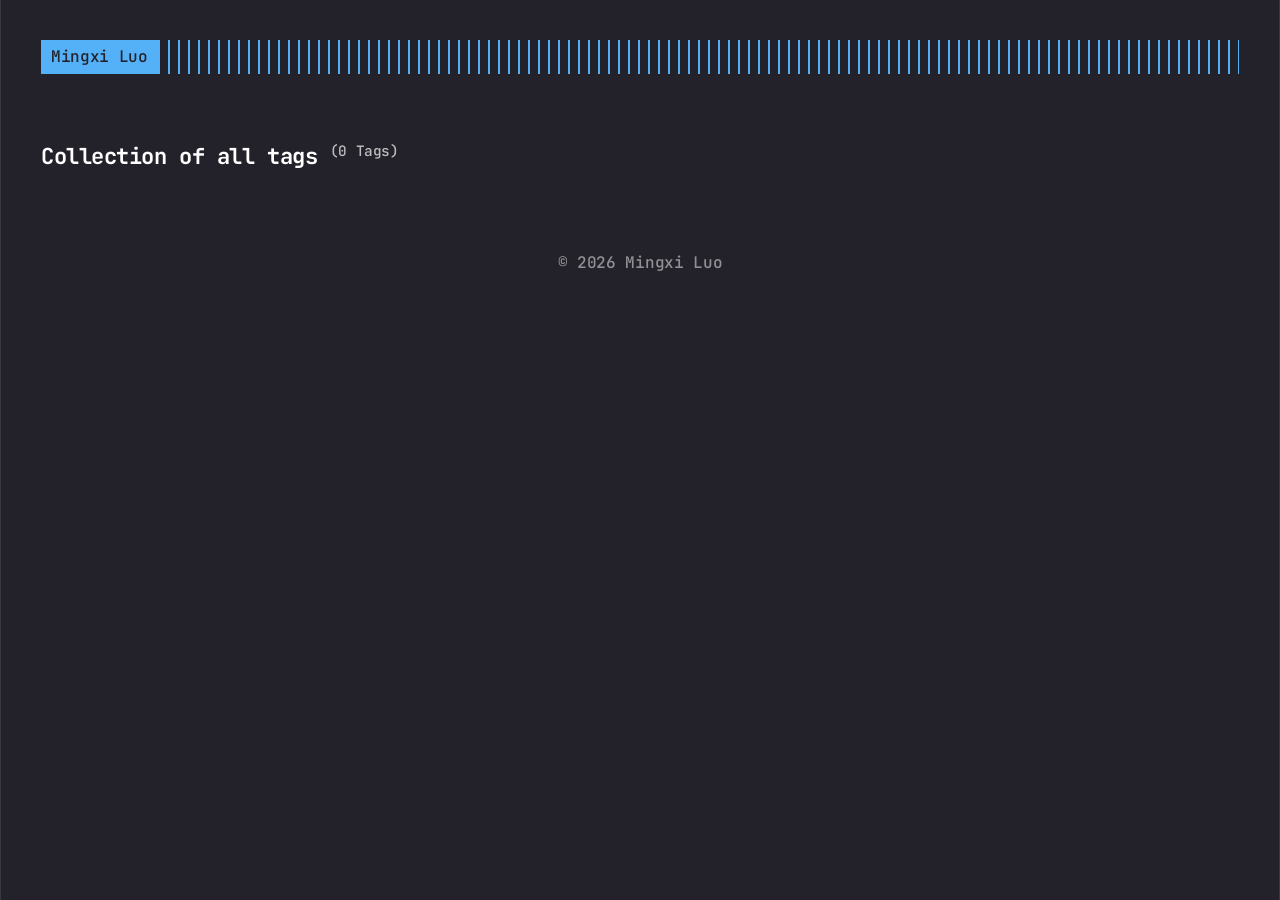
==== tags/index.html @ 320139c6 "Updated from Publii" ====
<!DOCTYPE html><html lang="en-gb"><head><meta charset="utf-8"><meta http-equiv="X-UA-Compatible" content="IE=edge"><meta name="viewport" content="width=device-width,initial-scale=1"><title>All tags - Mingxi Luo</title><meta name="robots" content="noindex, follow"><meta name="generator" content="Publii Open-Source CMS for Static Site"><link rel="alternate" type="application/atom+xml" href="https://mingxi-luo.github.io/feed.xml" title="Mingxi Luo - RSS"><link rel="alternate" type="application/json" href="https://mingxi-luo.github.io/feed.json" title="Mingxi Luo - JSON"><meta property="og:title" content="Mingxi Luo"><meta property="og:site_name" content="Mingxi Luo"><meta property="og:description" content=""><meta property="og:url" content="https://mingxi-luo.github.io/tags/"><meta property="og:type" content="website"><link rel="preload" href="https://mingxi-luo.github.io/assets/dynamic/fonts/jetbrainsmono/jetbrainsmono.woff2" as="font" type="font/woff2" crossorigin><link rel="stylesheet" href="https://mingxi-luo.github.io/assets/css/style.css?v=f1810f98cd58c2eb39289894619f8e68"><script type="application/ld+json">{"@context":"http://schema.org","@type":"Organization","name":"Mingxi Luo","url":"https://mingxi-luo.github.io/"}</script><noscript><style>img[loading] {
                    opacity: 1;
                }</style></noscript></head><body class="tags-template"><div class="container container--center"><header class="header"><div class="header__logo"><a class="logo" href="https://mingxi-luo.github.io/">Mingxi Luo</a></div></header><main class="content page page--tags"><div class="content page"><div class="page__header"><h1 class="h2 page__title">Collection of all tags <sup>(0 Tags)</sup></h1></div><ul class="list"></ul></div></main><footer class="footer"><div class="footer__inner"><div class="footer__copyright"><p>© 2026 Mingxi Luo</p></div></div></footer></div><script defer="defer" src="https://mingxi-luo.github.io/assets/js/scripts.min.js?v=c2232aa7558e9517946129d2a1b8c770"></script><script>window.publiiThemeMenuConfig={mobileMenuMode:'sidebar',animationSpeed:300,submenuWidth: 'auto',doubleClickTime:500,mobileMenuExpandableSubmenus:true,relatedContainerForOverlayMenuSelector:'.top'};</script><script>var images = document.querySelectorAll('img[loading]');
        for (var i = 0; i < images.length; i++) {
            if (images[i].complete) {
                images[i].classList.add('is-loaded');
            } else {
                images[i].addEventListener('load', function () {
                    this.classList.add('is-loaded');
                }, false);
            }
        }</script></body></html>
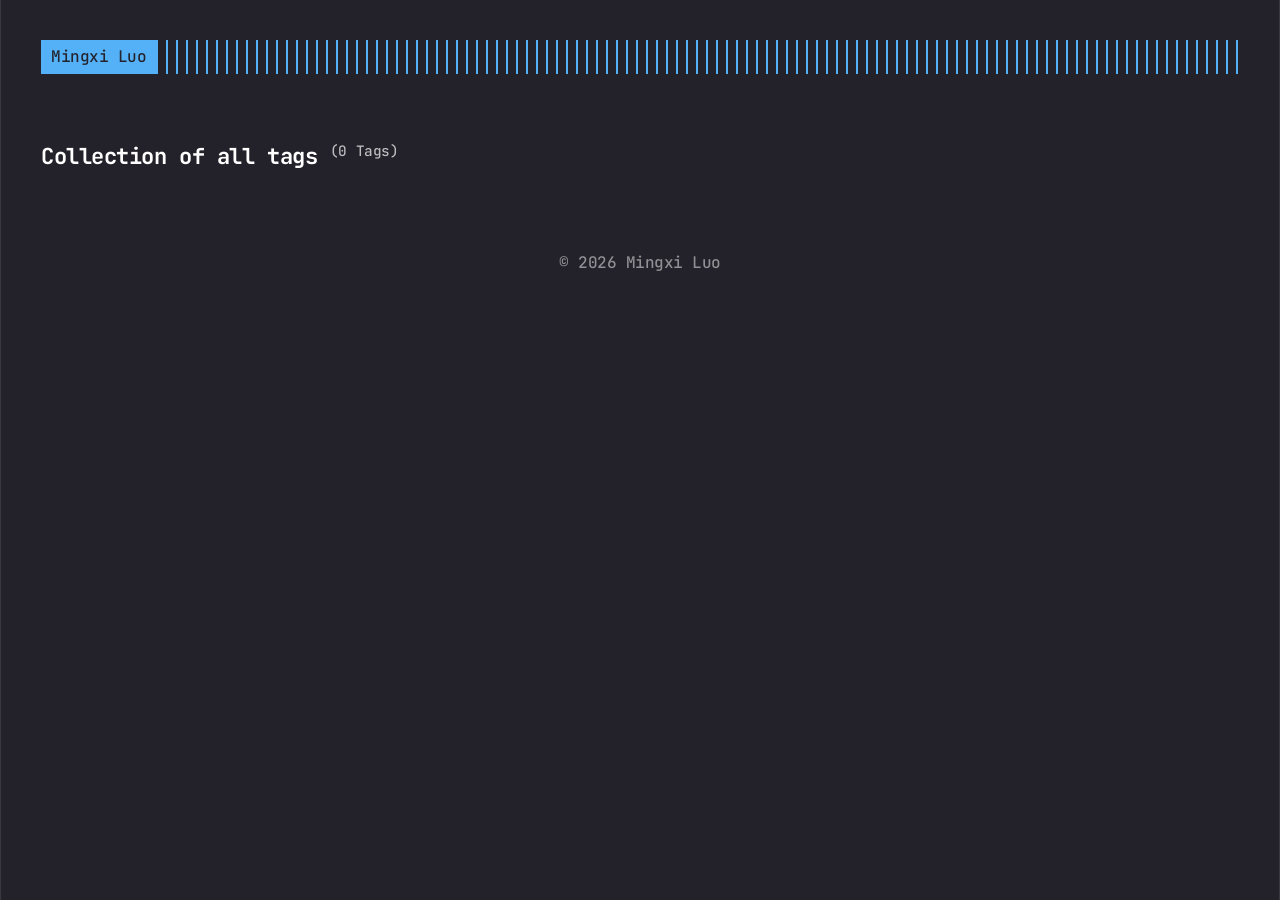
==== commit 496eb0ee: "Updated from Publii" ====
--- a/tags/index.html
+++ b/tags/index.html
@@ -1,4 +1,4 @@
-<!DOCTYPE html><html lang="en-gb"><head><meta charset="utf-8"><meta http-equiv="X-UA-Compatible" content="IE=edge"><meta name="viewport" content="width=device-width,initial-scale=1"><title>All tags - Mingxi Luo</title><meta name="robots" content="noindex, follow"><meta name="generator" content="Publii Open-Source CMS for Static Site"><link rel="alternate" type="application/atom+xml" href="https://mingxi-luo.github.io/feed.xml" title="Mingxi Luo - RSS"><link rel="alternate" type="application/json" href="https://mingxi-luo.github.io/feed.json" title="Mingxi Luo - JSON"><meta property="og:title" content="Mingxi Luo"><meta property="og:site_name" content="Mingxi Luo"><meta property="og:description" content=""><meta property="og:url" content="https://mingxi-luo.github.io/tags/"><meta property="og:type" content="website"><link rel="preload" href="https://mingxi-luo.github.io/assets/dynamic/fonts/jetbrainsmono/jetbrainsmono.woff2" as="font" type="font/woff2" crossorigin><link rel="stylesheet" href="https://mingxi-luo.github.io/assets/css/style.css?v=f1810f98cd58c2eb39289894619f8e68"><script type="application/ld+json">{"@context":"http://schema.org","@type":"Organization","name":"Mingxi Luo","url":"https://mingxi-luo.github.io/"}</script><noscript><style>img[loading] {
+<!DOCTYPE html><html lang="en-gb"><head><meta charset="utf-8"><meta http-equiv="X-UA-Compatible" content="IE=edge"><meta name="viewport" content="width=device-width,initial-scale=1"><title>All tags - Mingxi Luo</title><meta name="robots" content="noindex, follow"><meta name="generator" content="Publii Open-Source CMS for Static Site"><link rel="alternate" type="application/atom+xml" href="https://mingxi-luo.github.io/feed.xml" title="Mingxi Luo - RSS"><link rel="alternate" type="application/json" href="https://mingxi-luo.github.io/feed.json" title="Mingxi Luo - JSON"><meta property="og:title" content="Mingxi Luo"><meta property="og:site_name" content="Mingxi Luo"><meta property="og:description" content=""><meta property="og:url" content="https://mingxi-luo.github.io/tags/"><meta property="og:type" content="website"><link rel="preload" href="https://mingxi-luo.github.io/assets/dynamic/fonts/jetbrainsmono/jetbrainsmono.woff2" as="font" type="font/woff2" crossorigin><link rel="stylesheet" href="https://mingxi-luo.github.io/assets/css/style.css?v=5616702ef1062a9ef5b415884e5c43eb"><script type="application/ld+json">{"@context":"http://schema.org","@type":"Organization","name":"Mingxi Luo","url":"https://mingxi-luo.github.io/"}</script><noscript><style>img[loading] {
                     opacity: 1;
                 }</style></noscript></head><body class="tags-template"><div class="container container--center"><header class="header"><div class="header__logo"><a class="logo" href="https://mingxi-luo.github.io/">Mingxi Luo</a></div></header><main class="content page page--tags"><div class="content page"><div class="page__header"><h1 class="h2 page__title">Collection of all tags <sup>(0 Tags)</sup></h1></div><ul class="list"></ul></div></main><footer class="footer"><div class="footer__inner"><div class="footer__copyright"><p>© 2026 Mingxi Luo</p></div></div></footer></div><script defer="defer" src="https://mingxi-luo.github.io/assets/js/scripts.min.js?v=c2232aa7558e9517946129d2a1b8c770"></script><script>window.publiiThemeMenuConfig={mobileMenuMode:'sidebar',animationSpeed:300,submenuWidth: 'auto',doubleClickTime:500,mobileMenuExpandableSubmenus:true,relatedContainerForOverlayMenuSelector:'.top'};</script><script>var images = document.querySelectorAll('img[loading]');
         for (var i = 0; i < images.length; i++) {
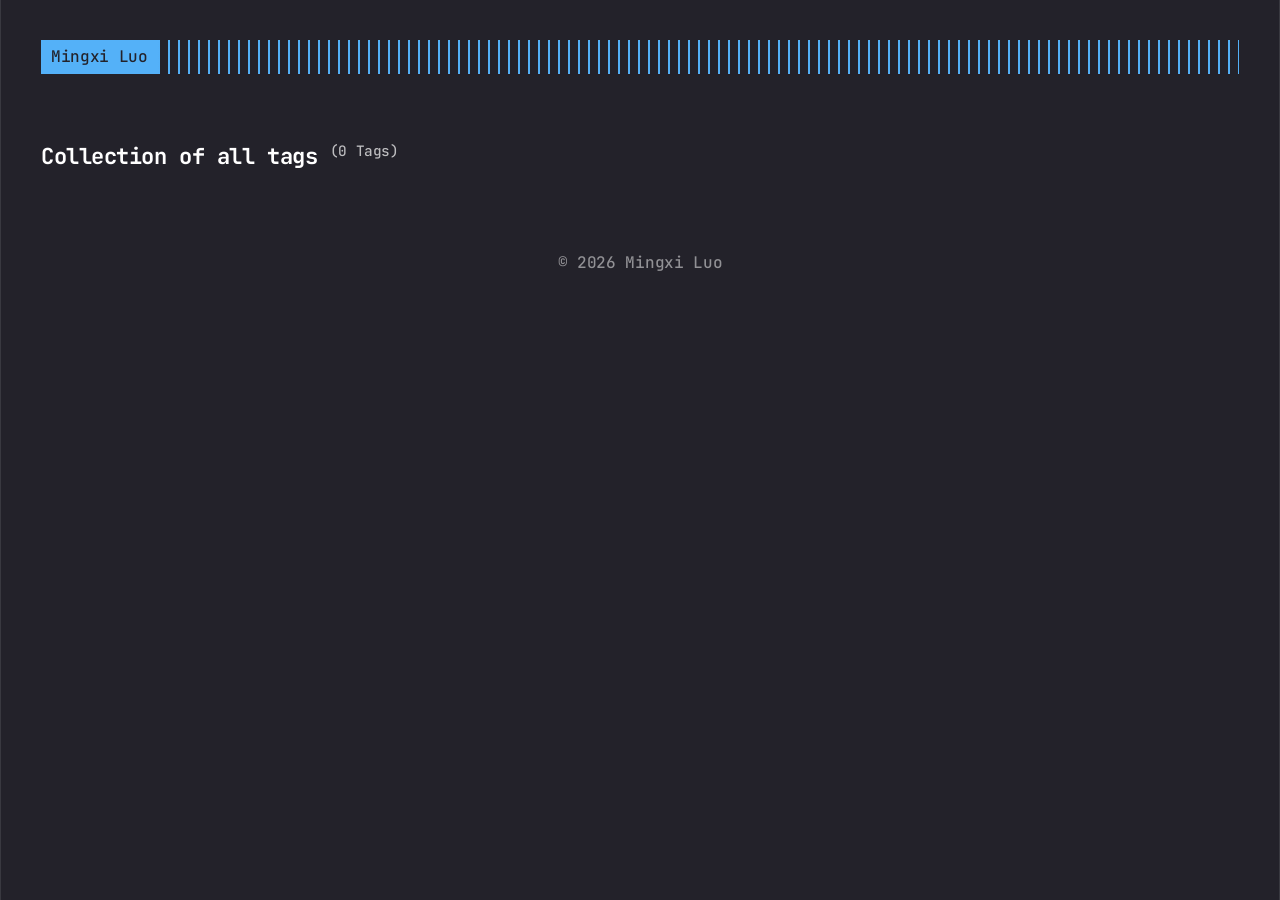
==== commit 680bad33: "Updated from Publii" ====
--- a/tags/index.html
+++ b/tags/index.html
@@ -1,4 +1,4 @@
-<!DOCTYPE html><html lang="en-gb"><head><meta charset="utf-8"><meta http-equiv="X-UA-Compatible" content="IE=edge"><meta name="viewport" content="width=device-width,initial-scale=1"><title>All tags - Mingxi Luo</title><meta name="robots" content="noindex, follow"><meta name="generator" content="Publii Open-Source CMS for Static Site"><link rel="alternate" type="application/atom+xml" href="https://mingxi-luo.github.io/feed.xml" title="Mingxi Luo - RSS"><link rel="alternate" type="application/json" href="https://mingxi-luo.github.io/feed.json" title="Mingxi Luo - JSON"><meta property="og:title" content="Mingxi Luo"><meta property="og:site_name" content="Mingxi Luo"><meta property="og:description" content=""><meta property="og:url" content="https://mingxi-luo.github.io/tags/"><meta property="og:type" content="website"><link rel="preload" href="https://mingxi-luo.github.io/assets/dynamic/fonts/jetbrainsmono/jetbrainsmono.woff2" as="font" type="font/woff2" crossorigin><link rel="stylesheet" href="https://mingxi-luo.github.io/assets/css/style.css?v=5616702ef1062a9ef5b415884e5c43eb"><script type="application/ld+json">{"@context":"http://schema.org","@type":"Organization","name":"Mingxi Luo","url":"https://mingxi-luo.github.io/"}</script><noscript><style>img[loading] {
+<!DOCTYPE html><html lang="en-gb"><head><meta charset="utf-8"><meta http-equiv="X-UA-Compatible" content="IE=edge"><meta name="viewport" content="width=device-width,initial-scale=1"><title>All tags - Mingxi Luo</title><meta name="robots" content="noindex, follow"><meta name="generator" content="Publii Open-Source CMS for Static Site"><link rel="alternate" type="application/atom+xml" href="https://mingxi-luo.github.io/feed.xml" title="Mingxi Luo - RSS"><link rel="alternate" type="application/json" href="https://mingxi-luo.github.io/feed.json" title="Mingxi Luo - JSON"><meta property="og:title" content="Mingxi Luo"><meta property="og:site_name" content="Mingxi Luo"><meta property="og:description" content=""><meta property="og:url" content="https://mingxi-luo.github.io/tags/"><meta property="og:type" content="website"><link rel="preload" href="https://mingxi-luo.github.io/assets/dynamic/fonts/jetbrainsmono/jetbrainsmono.woff2" as="font" type="font/woff2" crossorigin><link rel="stylesheet" href="https://mingxi-luo.github.io/assets/css/style.css?v=554d37939af1795382c4b285c817c6b8"><script type="application/ld+json">{"@context":"http://schema.org","@type":"Organization","name":"Mingxi Luo","url":"https://mingxi-luo.github.io/"}</script><noscript><style>img[loading] {
                     opacity: 1;
                 }</style></noscript></head><body class="tags-template"><div class="container container--center"><header class="header"><div class="header__logo"><a class="logo" href="https://mingxi-luo.github.io/">Mingxi Luo</a></div></header><main class="content page page--tags"><div class="content page"><div class="page__header"><h1 class="h2 page__title">Collection of all tags <sup>(0 Tags)</sup></h1></div><ul class="list"></ul></div></main><footer class="footer"><div class="footer__inner"><div class="footer__copyright"><p>© 2026 Mingxi Luo</p></div></div></footer></div><script defer="defer" src="https://mingxi-luo.github.io/assets/js/scripts.min.js?v=c2232aa7558e9517946129d2a1b8c770"></script><script>window.publiiThemeMenuConfig={mobileMenuMode:'sidebar',animationSpeed:300,submenuWidth: 'auto',doubleClickTime:500,mobileMenuExpandableSubmenus:true,relatedContainerForOverlayMenuSelector:'.top'};</script><script>var images = document.querySelectorAll('img[loading]');
         for (var i = 0; i < images.length; i++) {
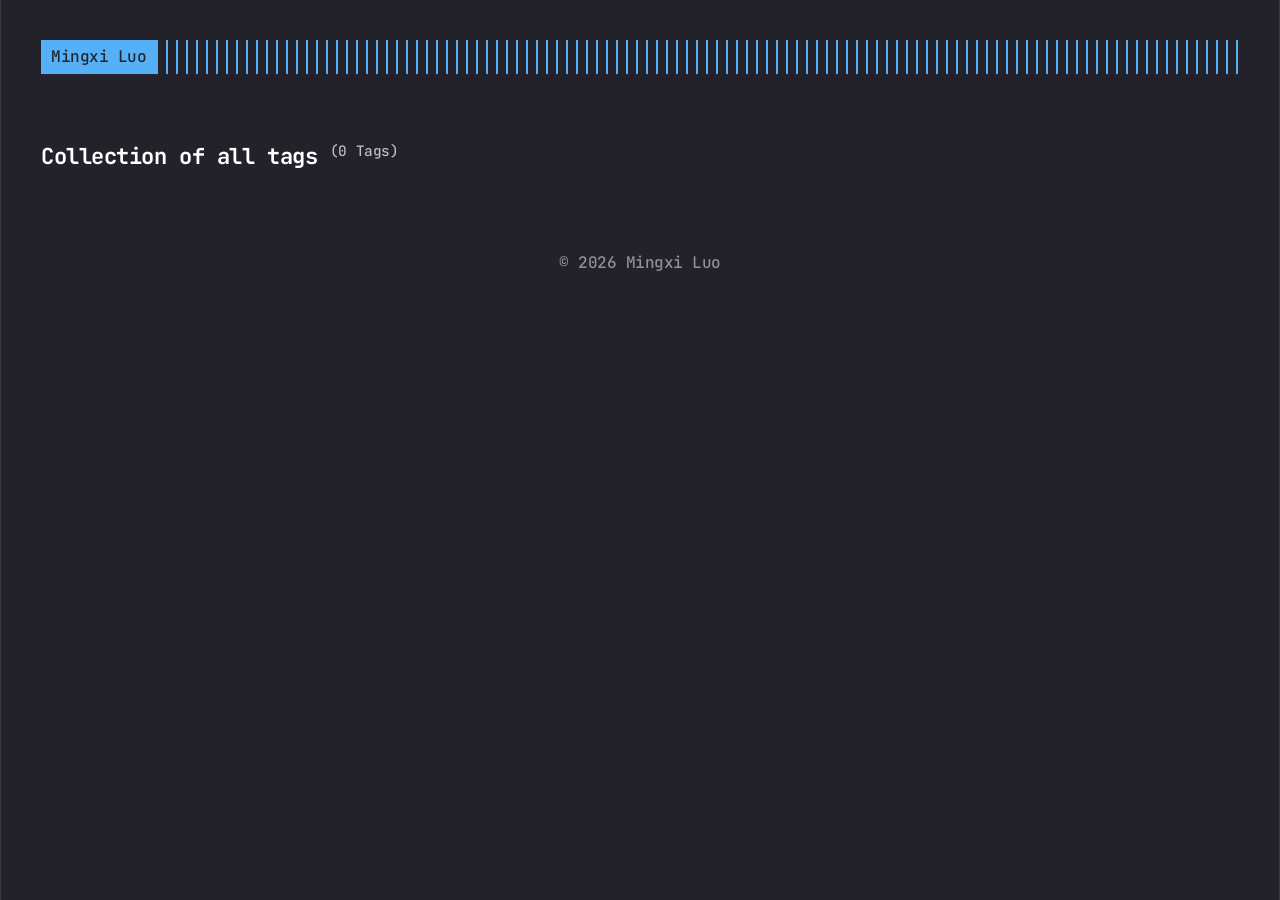
==== commit d3b83a3f: "Updated from Publii" ====
--- a/tags/index.html
+++ b/tags/index.html
@@ -1,4 +1,4 @@
-<!DOCTYPE html><html lang="en-gb"><head><meta charset="utf-8"><meta http-equiv="X-UA-Compatible" content="IE=edge"><meta name="viewport" content="width=device-width,initial-scale=1"><title>All tags - Mingxi Luo</title><meta name="robots" content="noindex, follow"><meta name="generator" content="Publii Open-Source CMS for Static Site"><link rel="alternate" type="application/atom+xml" href="https://mingxi-luo.github.io/feed.xml" title="Mingxi Luo - RSS"><link rel="alternate" type="application/json" href="https://mingxi-luo.github.io/feed.json" title="Mingxi Luo - JSON"><meta property="og:title" content="Mingxi Luo"><meta property="og:site_name" content="Mingxi Luo"><meta property="og:description" content=""><meta property="og:url" content="https://mingxi-luo.github.io/tags/"><meta property="og:type" content="website"><link rel="preload" href="https://mingxi-luo.github.io/assets/dynamic/fonts/jetbrainsmono/jetbrainsmono.woff2" as="font" type="font/woff2" crossorigin><link rel="stylesheet" href="https://mingxi-luo.github.io/assets/css/style.css?v=554d37939af1795382c4b285c817c6b8"><script type="application/ld+json">{"@context":"http://schema.org","@type":"Organization","name":"Mingxi Luo","url":"https://mingxi-luo.github.io/"}</script><noscript><style>img[loading] {
+<!DOCTYPE html><html lang="en-gb"><head><meta charset="utf-8"><meta http-equiv="X-UA-Compatible" content="IE=edge"><meta name="viewport" content="width=device-width,initial-scale=1"><title>All tags - Mingxi Luo</title><meta name="robots" content="noindex, follow"><meta name="generator" content="Publii Open-Source CMS for Static Site"><link rel="alternate" type="application/atom+xml" href="https://mingxi-luo.github.io/feed.xml" title="Mingxi Luo - RSS"><link rel="alternate" type="application/json" href="https://mingxi-luo.github.io/feed.json" title="Mingxi Luo - JSON"><meta property="og:title" content="Mingxi Luo"><meta property="og:site_name" content="Mingxi Luo"><meta property="og:description" content=""><meta property="og:url" content="https://mingxi-luo.github.io/tags/"><meta property="og:type" content="website"><link rel="preload" href="https://mingxi-luo.github.io/assets/dynamic/fonts/jetbrainsmono/jetbrainsmono.woff2" as="font" type="font/woff2" crossorigin><link rel="stylesheet" href="https://mingxi-luo.github.io/assets/css/style.css?v=bbd89414d7494be3adda2873c44af4ec"><script type="application/ld+json">{"@context":"http://schema.org","@type":"Organization","name":"Mingxi Luo","url":"https://mingxi-luo.github.io/"}</script><noscript><style>img[loading] {
                     opacity: 1;
                 }</style></noscript></head><body class="tags-template"><div class="container container--center"><header class="header"><div class="header__logo"><a class="logo" href="https://mingxi-luo.github.io/">Mingxi Luo</a></div></header><main class="content page page--tags"><div class="content page"><div class="page__header"><h1 class="h2 page__title">Collection of all tags <sup>(0 Tags)</sup></h1></div><ul class="list"></ul></div></main><footer class="footer"><div class="footer__inner"><div class="footer__copyright"><p>© 2026 Mingxi Luo</p></div></div></footer></div><script defer="defer" src="https://mingxi-luo.github.io/assets/js/scripts.min.js?v=c2232aa7558e9517946129d2a1b8c770"></script><script>window.publiiThemeMenuConfig={mobileMenuMode:'sidebar',animationSpeed:300,submenuWidth: 'auto',doubleClickTime:500,mobileMenuExpandableSubmenus:true,relatedContainerForOverlayMenuSelector:'.top'};</script><script>var images = document.querySelectorAll('img[loading]');
         for (var i = 0; i < images.length; i++) {
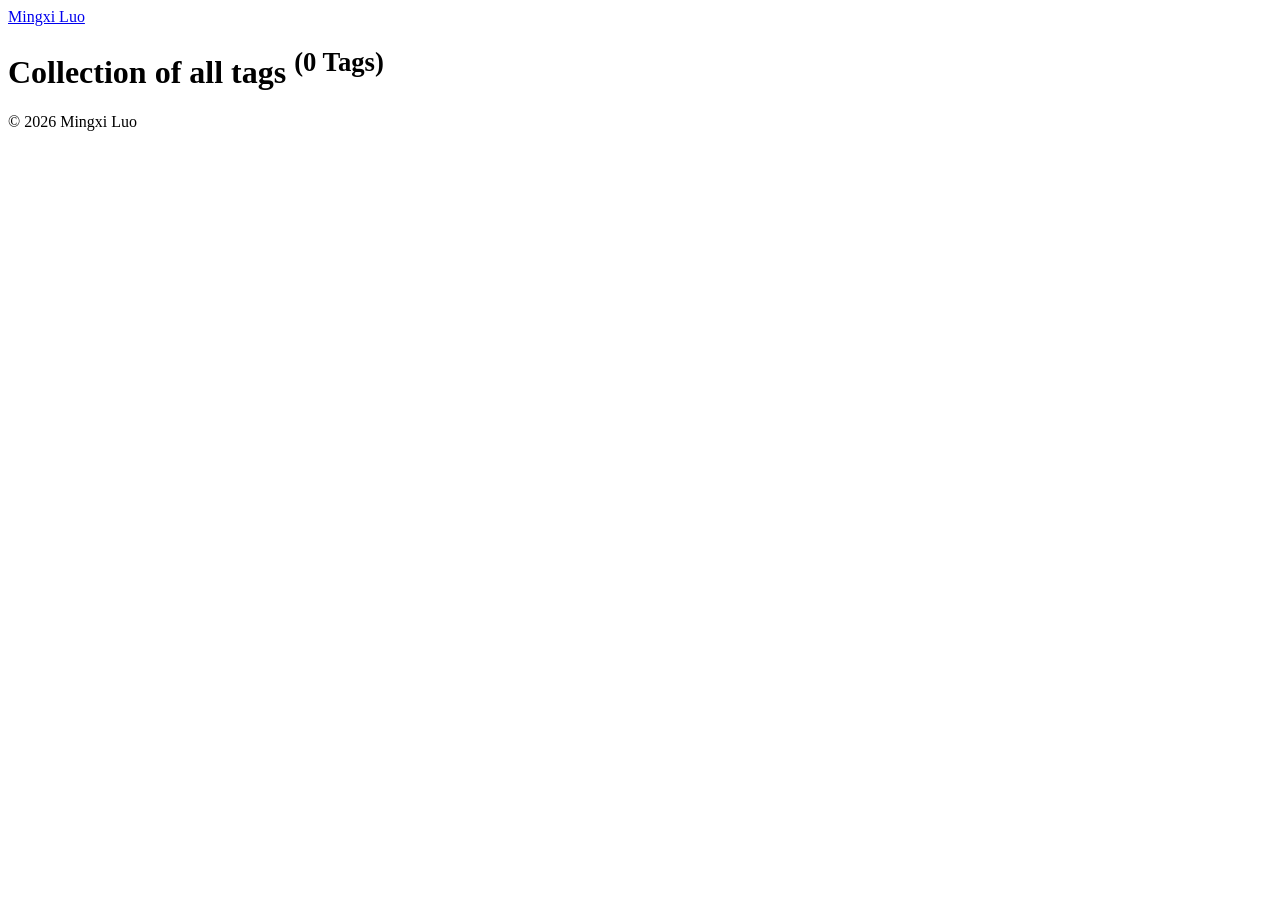
==== commit 6980bebc: "Updated from Publii" ====
--- a/tags/index.html
+++ b/tags/index.html
@@ -1,6 +1,6 @@
-<!DOCTYPE html><html lang="en-gb"><head><meta charset="utf-8"><meta http-equiv="X-UA-Compatible" content="IE=edge"><meta name="viewport" content="width=device-width,initial-scale=1"><title>All tags - Mingxi Luo</title><meta name="robots" content="noindex, follow"><meta name="generator" content="Publii Open-Source CMS for Static Site"><link rel="alternate" type="application/atom+xml" href="https://mingxi-luo.github.io/feed.xml" title="Mingxi Luo - RSS"><link rel="alternate" type="application/json" href="https://mingxi-luo.github.io/feed.json" title="Mingxi Luo - JSON"><meta property="og:title" content="Mingxi Luo"><meta property="og:site_name" content="Mingxi Luo"><meta property="og:description" content=""><meta property="og:url" content="https://mingxi-luo.github.io/tags/"><meta property="og:type" content="website"><link rel="preload" href="https://mingxi-luo.github.io/assets/dynamic/fonts/jetbrainsmono/jetbrainsmono.woff2" as="font" type="font/woff2" crossorigin><link rel="stylesheet" href="https://mingxi-luo.github.io/assets/css/style.css?v=bbd89414d7494be3adda2873c44af4ec"><script type="application/ld+json">{"@context":"http://schema.org","@type":"Organization","name":"Mingxi Luo","url":"https://mingxi-luo.github.io/"}</script><noscript><style>img[loading] {
+<!DOCTYPE html><html lang="en-gb"><head><meta charset="utf-8"><meta http-equiv="X-UA-Compatible" content="IE=edge"><meta name="viewport" content="width=device-width,initial-scale=1"><title>All tags - Mingxi Luo</title><meta name="robots" content="noindex, follow"><meta name="generator" content="Publii Open-Source CMS for Static Site"><link rel="alternate" type="application/atom+xml" href="https://mxlo.me/feed.xml" title="Mingxi Luo - RSS"><link rel="alternate" type="application/json" href="https://mxlo.me/feed.json" title="Mingxi Luo - JSON"><meta property="og:title" content="Mingxi Luo"><meta property="og:site_name" content="Mingxi Luo"><meta property="og:description" content=""><meta property="og:url" content="https://mxlo.me/tags/"><meta property="og:type" content="website"><link rel="preload" href="https://mxlo.me/assets/dynamic/fonts/jetbrainsmono/jetbrainsmono.woff2" as="font" type="font/woff2" crossorigin><link rel="stylesheet" href="https://mxlo.me/assets/css/style.css?v=bbd89414d7494be3adda2873c44af4ec"><script type="application/ld+json">{"@context":"http://schema.org","@type":"Organization","name":"Mingxi Luo","url":"https://mxlo.me/"}</script><noscript><style>img[loading] {
                     opacity: 1;
-                }</style></noscript></head><body class="tags-template"><div class="container container--center"><header class="header"><div class="header__logo"><a class="logo" href="https://mingxi-luo.github.io/">Mingxi Luo</a></div></header><main class="content page page--tags"><div class="content page"><div class="page__header"><h1 class="h2 page__title">Collection of all tags <sup>(0 Tags)</sup></h1></div><ul class="list"></ul></div></main><footer class="footer"><div class="footer__inner"><div class="footer__copyright"><p>© 2026 Mingxi Luo</p></div></div></footer></div><script defer="defer" src="https://mingxi-luo.github.io/assets/js/scripts.min.js?v=c2232aa7558e9517946129d2a1b8c770"></script><script>window.publiiThemeMenuConfig={mobileMenuMode:'sidebar',animationSpeed:300,submenuWidth: 'auto',doubleClickTime:500,mobileMenuExpandableSubmenus:true,relatedContainerForOverlayMenuSelector:'.top'};</script><script>var images = document.querySelectorAll('img[loading]');
+                }</style></noscript></head><body class="tags-template"><div class="container container--center"><header class="header"><div class="header__logo"><a class="logo" href="https://mxlo.me/">Mingxi Luo</a></div></header><main class="content page page--tags"><div class="content page"><div class="page__header"><h1 class="h2 page__title">Collection of all tags <sup>(0 Tags)</sup></h1></div><ul class="list"></ul></div></main><footer class="footer"><div class="footer__inner"><div class="footer__copyright"><p>© 2026 Mingxi Luo</p></div></div></footer></div><script defer="defer" src="https://mxlo.me/assets/js/scripts.min.js?v=c2232aa7558e9517946129d2a1b8c770"></script><script>window.publiiThemeMenuConfig={mobileMenuMode:'sidebar',animationSpeed:300,submenuWidth: 'auto',doubleClickTime:500,mobileMenuExpandableSubmenus:true,relatedContainerForOverlayMenuSelector:'.top'};</script><script>var images = document.querySelectorAll('img[loading]');
         for (var i = 0; i < images.length; i++) {
             if (images[i].complete) {
                 images[i].classList.add('is-loaded');
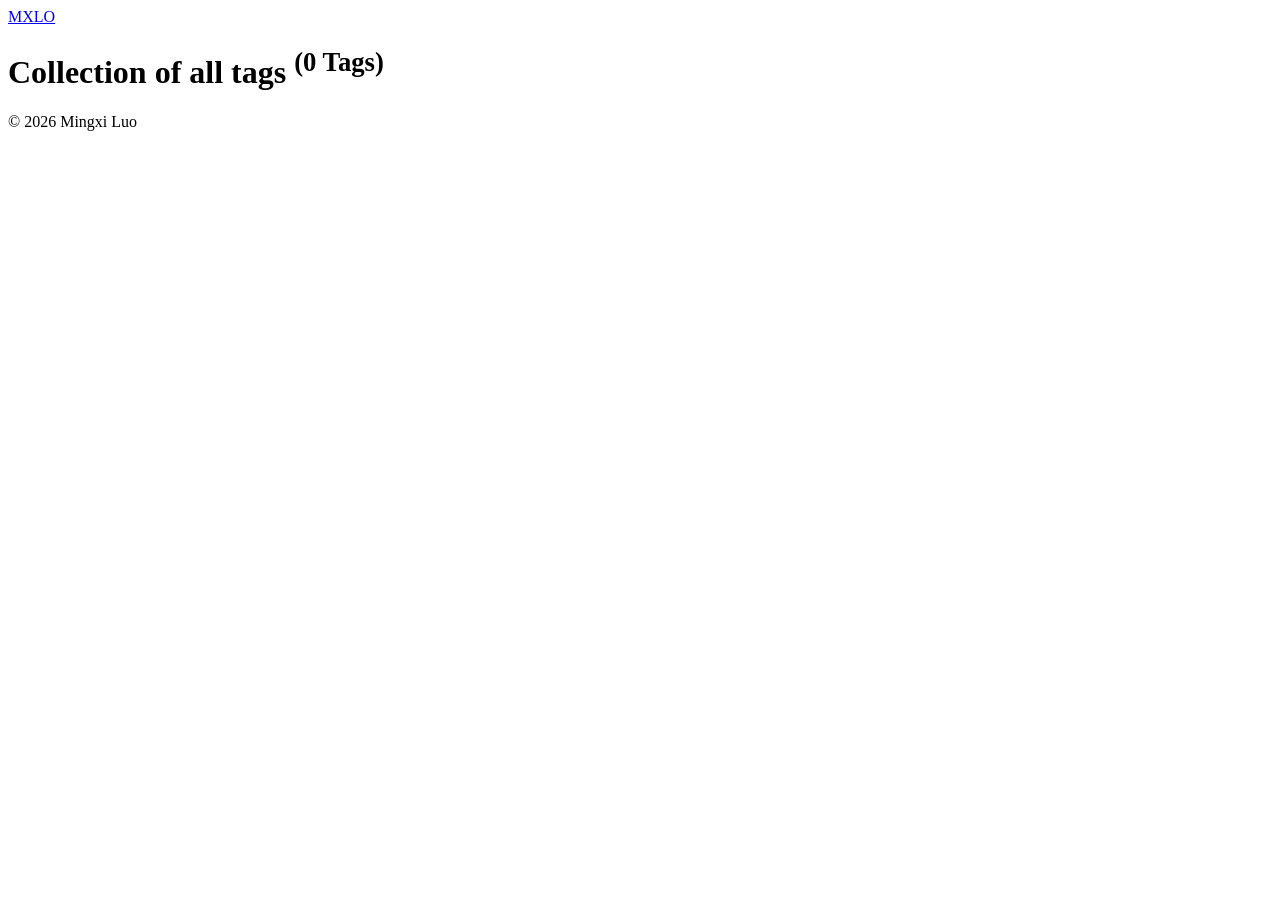
==== commit 84ba6229: "Updated from Publii" ====
--- a/tags/index.html
+++ b/tags/index.html
@@ -1,6 +1,6 @@
-<!DOCTYPE html><html lang="en-gb"><head><meta charset="utf-8"><meta http-equiv="X-UA-Compatible" content="IE=edge"><meta name="viewport" content="width=device-width,initial-scale=1"><title>All tags - Mingxi Luo</title><meta name="robots" content="noindex, follow"><meta name="generator" content="Publii Open-Source CMS for Static Site"><link rel="alternate" type="application/atom+xml" href="https://mxlo.me/feed.xml" title="Mingxi Luo - RSS"><link rel="alternate" type="application/json" href="https://mxlo.me/feed.json" title="Mingxi Luo - JSON"><meta property="og:title" content="Mingxi Luo"><meta property="og:site_name" content="Mingxi Luo"><meta property="og:description" content=""><meta property="og:url" content="https://mxlo.me/tags/"><meta property="og:type" content="website"><link rel="preload" href="https://mxlo.me/assets/dynamic/fonts/jetbrainsmono/jetbrainsmono.woff2" as="font" type="font/woff2" crossorigin><link rel="stylesheet" href="https://mxlo.me/assets/css/style.css?v=bbd89414d7494be3adda2873c44af4ec"><script type="application/ld+json">{"@context":"http://schema.org","@type":"Organization","name":"Mingxi Luo","url":"https://mxlo.me/"}</script><noscript><style>img[loading] {
+<!DOCTYPE html><html lang="en-gb"><head><meta charset="utf-8"><meta http-equiv="X-UA-Compatible" content="IE=edge"><meta name="viewport" content="width=device-width,initial-scale=1"><title>All tags - MXLO</title><meta name="robots" content="noindex, follow"><meta name="generator" content="Publii Open-Source CMS for Static Site"><link rel="alternate" type="application/atom+xml" href="https://mxlo.me/feed.xml" title="MXLO - RSS"><link rel="alternate" type="application/json" href="https://mxlo.me/feed.json" title="MXLO - JSON"><meta property="og:title" content="MXLO"><meta property="og:site_name" content="MXLO"><meta property="og:description" content=""><meta property="og:url" content="https://mxlo.me/tags/"><meta property="og:type" content="website"><link rel="preload" href="https://mxlo.me/assets/dynamic/fonts/jetbrainsmono/jetbrainsmono.woff2" as="font" type="font/woff2" crossorigin><link rel="stylesheet" href="https://mxlo.me/assets/css/style.css?v=bbd89414d7494be3adda2873c44af4ec"><script type="application/ld+json">{"@context":"http://schema.org","@type":"Organization","name":"MXLO","url":"https://mxlo.me/"}</script><noscript><style>img[loading] {
                     opacity: 1;
-                }</style></noscript></head><body class="tags-template"><div class="container container--center"><header class="header"><div class="header__logo"><a class="logo" href="https://mxlo.me/">Mingxi Luo</a></div></header><main class="content page page--tags"><div class="content page"><div class="page__header"><h1 class="h2 page__title">Collection of all tags <sup>(0 Tags)</sup></h1></div><ul class="list"></ul></div></main><footer class="footer"><div class="footer__inner"><div class="footer__copyright"><p>© 2026 Mingxi Luo</p></div></div></footer></div><script defer="defer" src="https://mxlo.me/assets/js/scripts.min.js?v=c2232aa7558e9517946129d2a1b8c770"></script><script>window.publiiThemeMenuConfig={mobileMenuMode:'sidebar',animationSpeed:300,submenuWidth: 'auto',doubleClickTime:500,mobileMenuExpandableSubmenus:true,relatedContainerForOverlayMenuSelector:'.top'};</script><script>var images = document.querySelectorAll('img[loading]');
+                }</style></noscript></head><body class="tags-template"><div class="container container--center"><header class="header"><div class="header__logo"><a class="logo" href="https://mxlo.me/">MXLO</a></div></header><main class="content page page--tags"><div class="content page"><div class="page__header"><h1 class="h2 page__title">Collection of all tags <sup>(0 Tags)</sup></h1></div><ul class="list"></ul></div></main><footer class="footer"><div class="footer__inner"><div class="footer__copyright"><p>© 2026 Mingxi Luo</p></div></div></footer></div><script defer="defer" src="https://mxlo.me/assets/js/scripts.min.js?v=c2232aa7558e9517946129d2a1b8c770"></script><script>window.publiiThemeMenuConfig={mobileMenuMode:'sidebar',animationSpeed:300,submenuWidth: 'auto',doubleClickTime:500,mobileMenuExpandableSubmenus:true,relatedContainerForOverlayMenuSelector:'.top'};</script><script>var images = document.querySelectorAll('img[loading]');
         for (var i = 0; i < images.length; i++) {
             if (images[i].complete) {
                 images[i].classList.add('is-loaded');
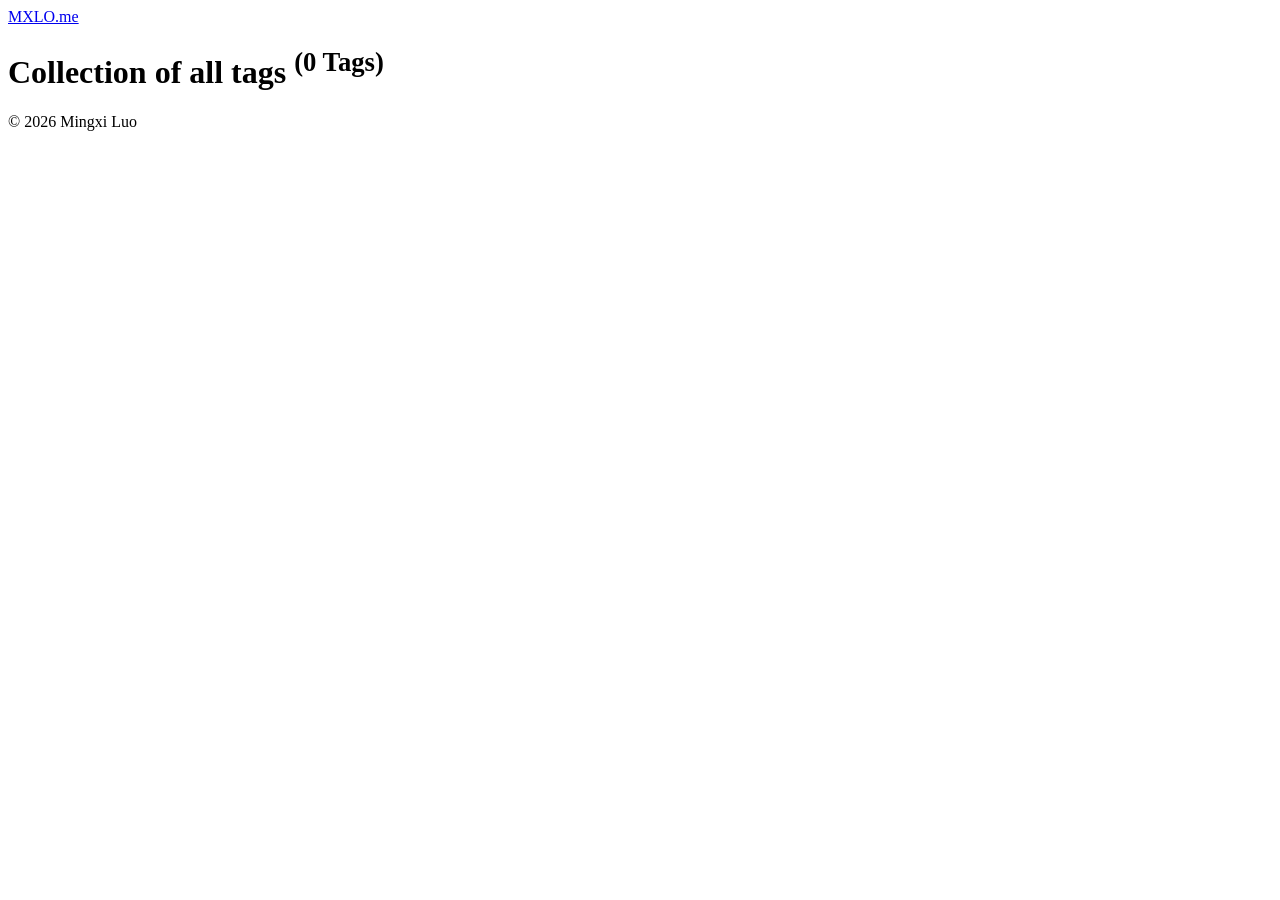
==== commit a065fef9: "Updated from Publii" ====
--- a/tags/index.html
+++ b/tags/index.html
@@ -1,6 +1,6 @@
-<!DOCTYPE html><html lang="en-gb"><head><meta charset="utf-8"><meta http-equiv="X-UA-Compatible" content="IE=edge"><meta name="viewport" content="width=device-width,initial-scale=1"><title>All tags - MXLO</title><meta name="robots" content="noindex, follow"><meta name="generator" content="Publii Open-Source CMS for Static Site"><link rel="alternate" type="application/atom+xml" href="https://mxlo.me/feed.xml" title="MXLO - RSS"><link rel="alternate" type="application/json" href="https://mxlo.me/feed.json" title="MXLO - JSON"><meta property="og:title" content="MXLO"><meta property="og:site_name" content="MXLO"><meta property="og:description" content=""><meta property="og:url" content="https://mxlo.me/tags/"><meta property="og:type" content="website"><link rel="preload" href="https://mxlo.me/assets/dynamic/fonts/jetbrainsmono/jetbrainsmono.woff2" as="font" type="font/woff2" crossorigin><link rel="stylesheet" href="https://mxlo.me/assets/css/style.css?v=bbd89414d7494be3adda2873c44af4ec"><script type="application/ld+json">{"@context":"http://schema.org","@type":"Organization","name":"MXLO","url":"https://mxlo.me/"}</script><noscript><style>img[loading] {
+<!DOCTYPE html><html lang="en-gb"><head><meta charset="utf-8"><meta http-equiv="X-UA-Compatible" content="IE=edge"><meta name="viewport" content="width=device-width,initial-scale=1"><title>All tags - MXLO.me</title><meta name="robots" content="noindex, follow"><meta name="generator" content="Publii Open-Source CMS for Static Site"><link rel="alternate" type="application/atom+xml" href="https://mxlo.me/feed.xml" title="MXLO.me - RSS"><link rel="alternate" type="application/json" href="https://mxlo.me/feed.json" title="MXLO.me - JSON"><meta property="og:title" content="MXLO.me"><meta property="og:site_name" content="MXLO.me"><meta property="og:description" content=""><meta property="og:url" content="https://mxlo.me/tags/"><meta property="og:type" content="website"><link rel="preload" href="https://mxlo.me/assets/dynamic/fonts/jetbrainsmono/jetbrainsmono.woff2" as="font" type="font/woff2" crossorigin><link rel="stylesheet" href="https://mxlo.me/assets/css/style.css?v=bbd89414d7494be3adda2873c44af4ec"><script type="application/ld+json">{"@context":"http://schema.org","@type":"Organization","name":"MXLO.me","url":"https://mxlo.me/"}</script><noscript><style>img[loading] {
                     opacity: 1;
-                }</style></noscript></head><body class="tags-template"><div class="container container--center"><header class="header"><div class="header__logo"><a class="logo" href="https://mxlo.me/">MXLO</a></div></header><main class="content page page--tags"><div class="content page"><div class="page__header"><h1 class="h2 page__title">Collection of all tags <sup>(0 Tags)</sup></h1></div><ul class="list"></ul></div></main><footer class="footer"><div class="footer__inner"><div class="footer__copyright"><p>© 2026 Mingxi Luo</p></div></div></footer></div><script defer="defer" src="https://mxlo.me/assets/js/scripts.min.js?v=c2232aa7558e9517946129d2a1b8c770"></script><script>window.publiiThemeMenuConfig={mobileMenuMode:'sidebar',animationSpeed:300,submenuWidth: 'auto',doubleClickTime:500,mobileMenuExpandableSubmenus:true,relatedContainerForOverlayMenuSelector:'.top'};</script><script>var images = document.querySelectorAll('img[loading]');
+                }</style></noscript></head><body class="tags-template"><div class="container container--center"><header class="header"><div class="header__logo"><a class="logo" href="https://mxlo.me/">MXLO.me</a></div></header><main class="content page page--tags"><div class="content page"><div class="page__header"><h1 class="h2 page__title">Collection of all tags <sup>(0 Tags)</sup></h1></div><ul class="list"></ul></div></main><footer class="footer"><div class="footer__inner"><div class="footer__copyright"><p>© 2026 Mingxi Luo</p></div></div></footer></div><script defer="defer" src="https://mxlo.me/assets/js/scripts.min.js?v=c2232aa7558e9517946129d2a1b8c770"></script><script>window.publiiThemeMenuConfig={mobileMenuMode:'sidebar',animationSpeed:300,submenuWidth: 'auto',doubleClickTime:500,mobileMenuExpandableSubmenus:true,relatedContainerForOverlayMenuSelector:'.top'};</script><script>var images = document.querySelectorAll('img[loading]');
         for (var i = 0; i < images.length; i++) {
             if (images[i].complete) {
                 images[i].classList.add('is-loaded');
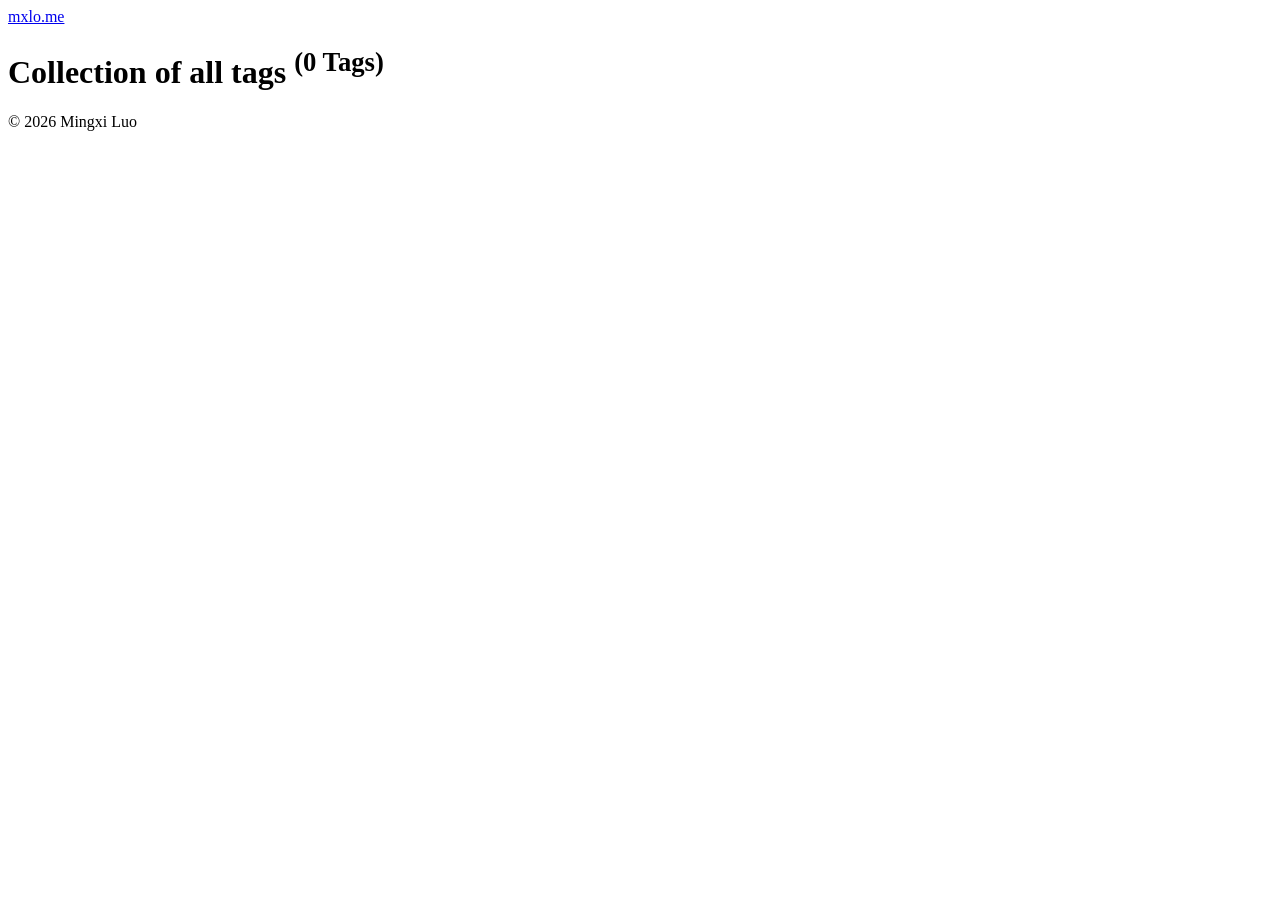
==== commit 7dcfb43c: "Updated from Publii" ====
--- a/tags/index.html
+++ b/tags/index.html
@@ -1,6 +1,6 @@
-<!DOCTYPE html><html lang="en-gb"><head><meta charset="utf-8"><meta http-equiv="X-UA-Compatible" content="IE=edge"><meta name="viewport" content="width=device-width,initial-scale=1"><title>All tags - MXLO.me</title><meta name="robots" content="noindex, follow"><meta name="generator" content="Publii Open-Source CMS for Static Site"><link rel="alternate" type="application/atom+xml" href="https://mxlo.me/feed.xml" title="MXLO.me - RSS"><link rel="alternate" type="application/json" href="https://mxlo.me/feed.json" title="MXLO.me - JSON"><meta property="og:title" content="MXLO.me"><meta property="og:site_name" content="MXLO.me"><meta property="og:description" content=""><meta property="og:url" content="https://mxlo.me/tags/"><meta property="og:type" content="website"><link rel="preload" href="https://mxlo.me/assets/dynamic/fonts/jetbrainsmono/jetbrainsmono.woff2" as="font" type="font/woff2" crossorigin><link rel="stylesheet" href="https://mxlo.me/assets/css/style.css?v=bbd89414d7494be3adda2873c44af4ec"><script type="application/ld+json">{"@context":"http://schema.org","@type":"Organization","name":"MXLO.me","url":"https://mxlo.me/"}</script><noscript><style>img[loading] {
+<!DOCTYPE html><html lang="en-ca"><head><meta charset="utf-8"><meta http-equiv="X-UA-Compatible" content="IE=edge"><meta name="viewport" content="width=device-width,initial-scale=1"><title>All tags - mxlo.me</title><meta name="robots" content="noindex, follow"><meta name="generator" content="Publii Open-Source CMS for Static Site"><link rel="alternate" type="application/atom+xml" href="https://mxlo.me/feed.xml" title="mxlo.me - RSS"><link rel="alternate" type="application/json" href="https://mxlo.me/feed.json" title="mxlo.me - JSON"><meta property="og:title" content="mxlo.me"><meta property="og:site_name" content="mxlo.me"><meta property="og:description" content=""><meta property="og:url" content="https://mxlo.me/tags/"><meta property="og:type" content="website"><link rel="preload" href="https://mxlo.me/assets/dynamic/fonts/jetbrainsmono/jetbrainsmono.woff2" as="font" type="font/woff2" crossorigin><link rel="stylesheet" href="https://mxlo.me/assets/css/style.css?v=bbd89414d7494be3adda2873c44af4ec"><script type="application/ld+json">{"@context":"http://schema.org","@type":"Organization","name":"mxlo.me","url":"https://mxlo.me/"}</script><noscript><style>img[loading] {
                     opacity: 1;
-                }</style></noscript></head><body class="tags-template"><div class="container container--center"><header class="header"><div class="header__logo"><a class="logo" href="https://mxlo.me/">MXLO.me</a></div></header><main class="content page page--tags"><div class="content page"><div class="page__header"><h1 class="h2 page__title">Collection of all tags <sup>(0 Tags)</sup></h1></div><ul class="list"></ul></div></main><footer class="footer"><div class="footer__inner"><div class="footer__copyright"><p>© 2026 Mingxi Luo</p></div></div></footer></div><script defer="defer" src="https://mxlo.me/assets/js/scripts.min.js?v=c2232aa7558e9517946129d2a1b8c770"></script><script>window.publiiThemeMenuConfig={mobileMenuMode:'sidebar',animationSpeed:300,submenuWidth: 'auto',doubleClickTime:500,mobileMenuExpandableSubmenus:true,relatedContainerForOverlayMenuSelector:'.top'};</script><script>var images = document.querySelectorAll('img[loading]');
+                }</style></noscript></head><body class="tags-template"><div class="container container--center"><header class="header"><div class="header__logo"><a class="logo" href="https://mxlo.me/">mxlo.me</a></div></header><main class="content page page--tags"><div class="content page"><div class="page__header"><h1 class="h2 page__title">Collection of all tags <sup>(0 Tags)</sup></h1></div><ul class="list"></ul></div></main><footer class="footer"><div class="footer__inner"><div class="footer__copyright"><p>© 2026 Mingxi Luo</p></div></div></footer></div><script defer="defer" src="https://mxlo.me/assets/js/scripts.min.js?v=c2232aa7558e9517946129d2a1b8c770"></script><script>window.publiiThemeMenuConfig={mobileMenuMode:'sidebar',animationSpeed:300,submenuWidth: 'auto',doubleClickTime:500,mobileMenuExpandableSubmenus:true,relatedContainerForOverlayMenuSelector:'.top'};</script><script>var images = document.querySelectorAll('img[loading]');
         for (var i = 0; i < images.length; i++) {
             if (images[i].complete) {
                 images[i].classList.add('is-loaded');
